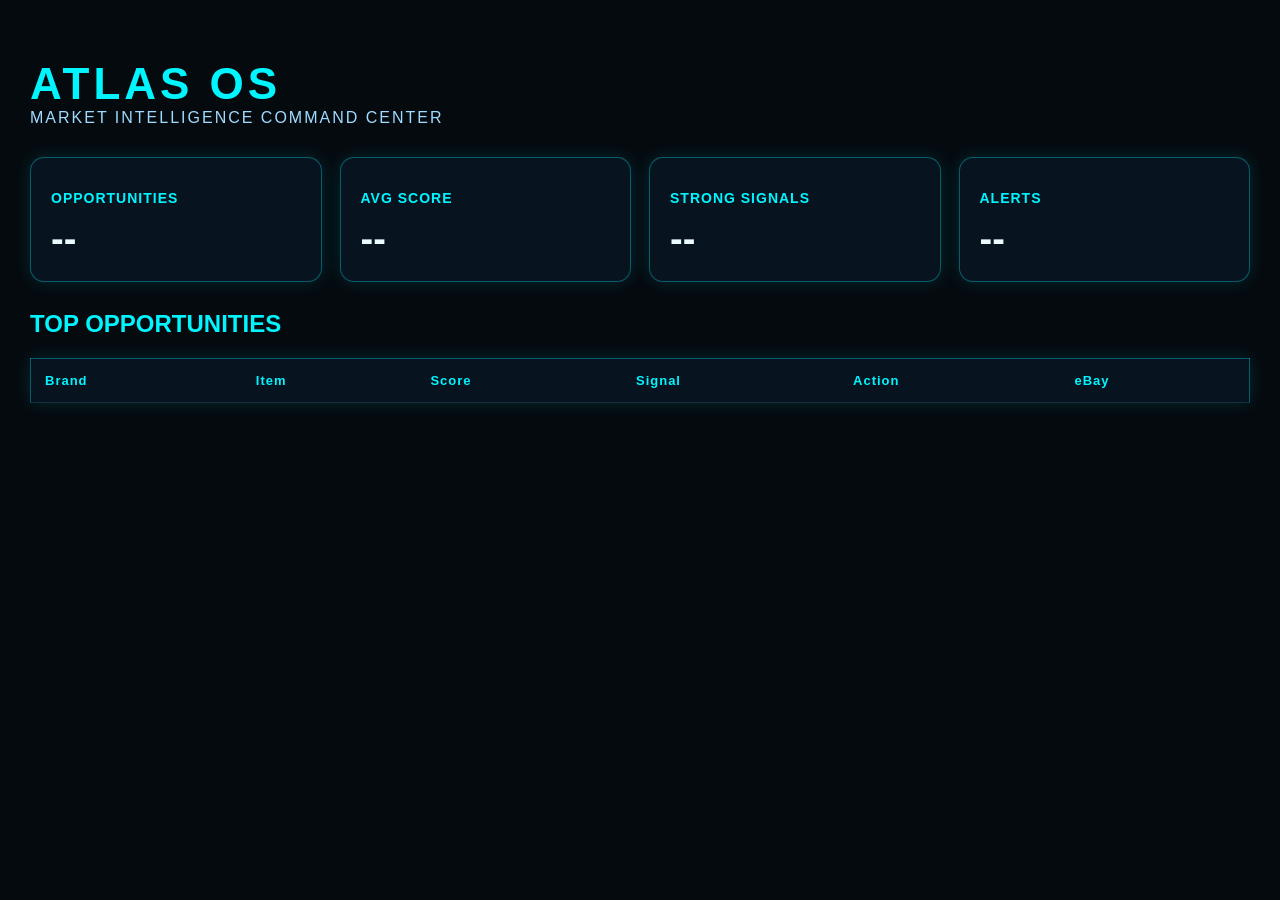
==== dashboard/index.html @ 9324c7d1 "Add Atlas web dashboard" ====
<!DOCTYPE html>
<html>
<head>
  <title>Atlas OS</title>
  <style>
    body {
      margin: 0;
      background: #050A0F;
      color: #EAFBFF;
      font-family: Arial, sans-serif;
    }

    .shell {
      padding: 30px;
    }

    h1 {
      color: #00F5FF;
      font-size: 44px;
      letter-spacing: 4px;
      margin-bottom: 0;
    }

    .subtitle {
      color: #9FDBFF;
      letter-spacing: 2px;
      margin-bottom: 30px;
    }

    .cards {
      display: grid;
      grid-template-columns: repeat(4, 1fr);
      gap: 18px;
      margin-bottom: 28px;
    }

    .card {
      background: #07131F;
      border: 1px solid #00F5FF55;
      border-radius: 14px;
      padding: 20px;
      box-shadow: 0 0 18px #00F5FF22;
    }

    .card h2 {
      color: #00F5FF;
      font-size: 14px;
      letter-spacing: 1px;
    }

    .metric {
      font-size: 38px;
      font-weight: bold;
    }

    table {
      width: 100%;
      border-collapse: collapse;
      background: #07131F;
      border: 1px solid #00F5FF55;
      box-shadow: 0 0 18px #00F5FF22;
    }

    th, td {
      padding: 14px;
      border-bottom: 1px solid #123042;
      text-align: left;
    }

    th {
      color: #00F5FF;
      font-size: 13px;
      letter-spacing: 1px;
    }

    a {
      color: #00F5FF;
    }
  </style>
</head>

<body>
  <div class="shell">
    <h1>ATLAS OS</h1>
    <div class="subtitle">MARKET INTELLIGENCE COMMAND CENTER</div>

    <div class="cards">
      <div class="card">
        <h2>OPPORTUNITIES</h2>
        <div class="metric" id="oppCount">--</div>
      </div>

      <div class="card">
        <h2>AVG SCORE</h2>
        <div class="metric" id="avgScore">--</div>
      </div>

      <div class="card">
        <h2>STRONG SIGNALS</h2>
        <div class="metric" id="strongSignals">--</div>
      </div>

      <div class="card">
        <h2>ALERTS</h2>
        <div class="metric" id="alertCount">--</div>
      </div>
    </div>

    <h2 style="color:#00F5FF;">TOP OPPORTUNITIES</h2>

    <table>
      <thead>
        <tr>
          <th>Brand</th>
          <th>Item</th>
          <th>Score</th>
          <th>Signal</th>
          <th>Action</th>
          <th>eBay</th>
        </tr>
      </thead>
      <tbody id="opportunityRows"></tbody>
    </table>
  </div>

  <script>
    const SUPABASE_URL = "PASTE_SUPABASE_URL_HERE";
    const SUPABASE_ANON_KEY = "PASTE_SUPABASE_PUBLISHABLE_KEY_HERE";

    async function fetchData(table) {
      const res = await fetch(`${SUPABASE_URL}/rest/v1/${table}?select=*&order=created_at.desc&limit=50`, {
        headers: {
          apikey: SUPABASE_ANON_KEY,
          Authorization: `Bearer ${SUPABASE_ANON_KEY}`
        }
      });

      return await res.json();
    }

    async function loadDashboard() {
      const opportunities = await fetchData("opportunities");
      const notifications = await fetchData("notifications");

      document.getElementById("oppCount").innerText = opportunities.length;
      document.getElementById("alertCount").innerText = notifications.length;

      const avg = opportunities.length
        ? Math.round(opportunities.reduce((s, x) => s + (x.confidence_score || 0), 0) / opportunities.length)
        : 0;

      document.getElementById("avgScore").innerText = avg;

      document.getElementById("strongSignals").innerText =
        opportunities.filter(x => x.market_signal_status === "strong").length;

      const rows = opportunities
        .sort((a, b) => (b.confidence_score || 0) - (a.confidence_score || 0))
        .map(x => `
          <tr>
            <td>${x.brand || ""}</td>
            <td>${x.item_name || ""}</td>
            <td>${x.confidence_score || ""}</td>
            <td>${x.market_signal_status || ""}</td>
            <td>${x.recommended_action || ""}</td>
            <td>${x.ebay_sold_comps_url ? `<a href="${x.ebay_sold_comps_url}" target="_blank">View</a>` : ""}</td>
          </tr>
        `)
        .join("");

      document.getElementById("opportunityRows").innerHTML = rows;
    }

    loadDashboard();
  </script>
</body>
</html>
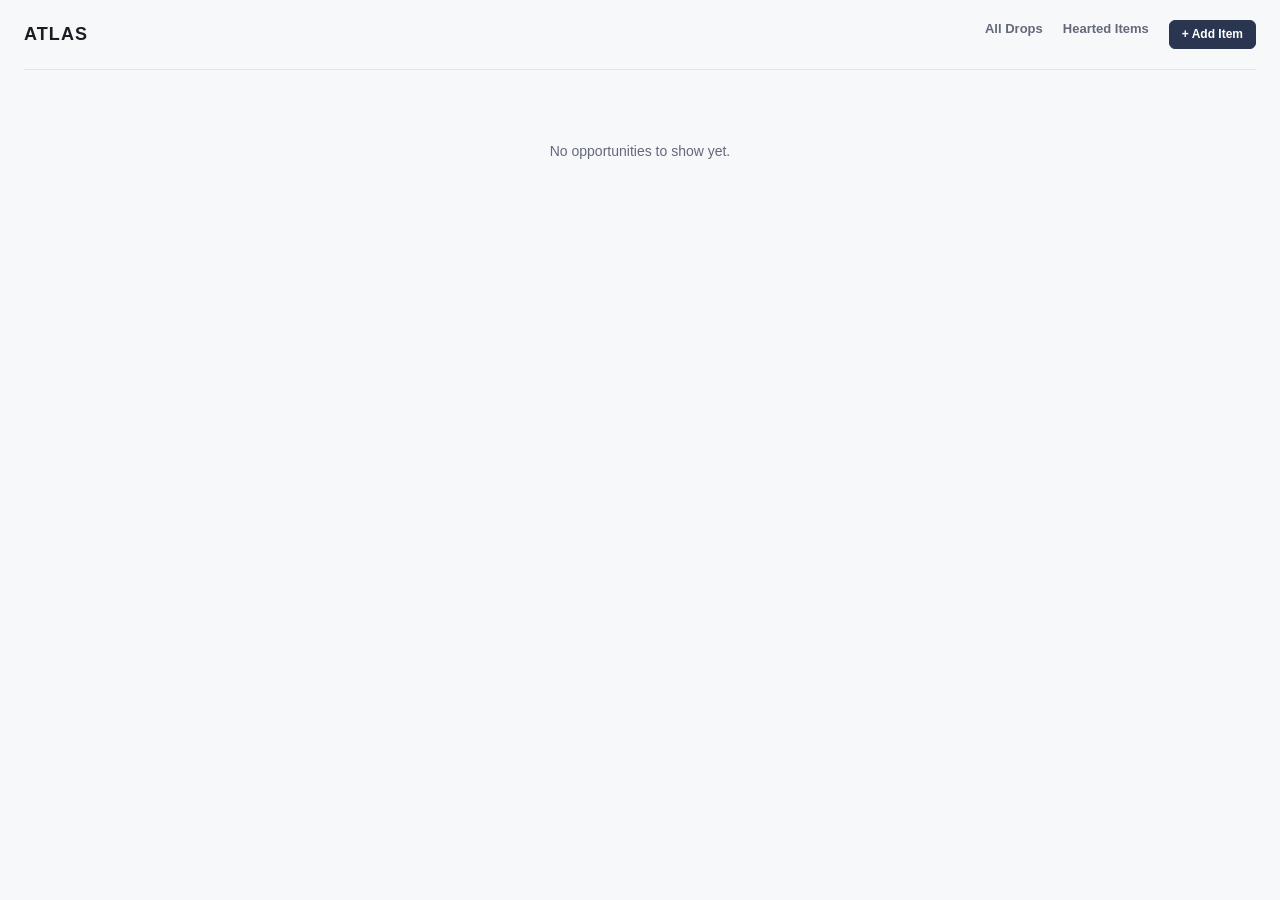
==== commit 303bf87f: "feat: decouple collector persistence from alert eligibility" ====
--- a/dashboard/index.html
+++ b/dashboard/index.html
@@ -1,177 +1,87 @@
 <!DOCTYPE html>
-<html>
+<html lang="en">
 <head>
-  <title>Atlas OS</title>
-  <style>
-    body {
-      margin: 0;
-      background: #050A0F;
-      color: #EAFBFF;
-      font-family: Arial, sans-serif;
-    }
+  <meta charset="utf-8">
+  <meta name="viewport" content="width=device-width, initial-scale=1">
+  <title>Atlas Collector Dashboard</title>
+  <link rel="stylesheet" href="styles.css">
+</head>
+<body>
+  
+  <div class="shell">
+    <header class="page-header">
+      <h1>ATLAS</h1>
+      <nav aria-label="Primary">
+        <a href="index.html">All Drops</a>
+        <a href="hearted.html">Hearted Items</a>
+        <button type="button" id="nav-add-item" data-action="add-item">+ Add Item</button>
+      </nav>
+    </header>
+    <p class="empty-state">No opportunities to show yet.</p>
+  </div>
+  <div id="drawer" class="drawer" hidden aria-hidden="true">
+    <div class="drawer-content" role="dialog" aria-modal="true">
+      <button type="button" class="drawer-close" data-action="cancel-drawer" aria-label="Close">&times;</button>
+      <div id="drawer-body"></div>
+    </div>
+  </div>
+  <template id="manual-item-form-template">
+    <form id="manual-item-form" class="drawer-form" aria-label="Add manual item">
+      <h2>Add manual item</h2>
+      <label for="mi-product-name">Product name</label>
+      <input id="mi-product-name" name="product_name" type="text" required>
 
-    .shell {
-      padding: 30px;
-    }
+      <label for="mi-image-url">Product image URL</label>
+      <input id="mi-image-url" name="image_url" type="url" placeholder="https://...">
 
-    h1 {
-      color: #00F5FF;
-      font-size: 44px;
-      letter-spacing: 4px;
-      margin-bottom: 0;
-    }
+      <label for="mi-product-link">Product link</label>
+      <input id="mi-product-link" name="product_link" type="url" placeholder="https://...">
 
-    .subtitle {
-      color: #9FDBFF;
-      letter-spacing: 2px;
-      margin-bottom: 30px;
-    }
+      <label for="mi-ebay-link">eBay sold link</label>
+      <input id="mi-ebay-link" name="ebay_sold_link" type="url" placeholder="https://...">
 
-    .cards {
-      display: grid;
-      grid-template-columns: repeat(4, 1fr);
-      gap: 18px;
-      margin-bottom: 28px;
-    }
+      <label for="mi-msrp">MSRP</label>
+      <input id="mi-msrp" name="msrp" type="number" step="0.01" min="0">
 
-    .card {
-      background: #07131F;
-      border: 1px solid #00F5FF55;
-      border-radius: 14px;
-      padding: 20px;
-      box-shadow: 0 0 18px #00F5FF22;
-    }
+      <label for="mi-last-sold">Last sold price</label>
+      <input id="mi-last-sold" name="last_sold_price" type="number" step="0.01" min="0">
 
-    .card h2 {
-      color: #00F5FF;
-      font-size: 14px;
-      letter-spacing: 1px;
-    }
+      <label for="mi-market-strength">Market strength</label>
+      <select id="mi-market-strength" name="market_strength">
+        <option value="UNKNOWN">Unknown</option>
+        <option value="STRONG">Strong</option>
+        <option value="MEDIUM">Medium</option>
+        <option value="WEAK">Weak</option>
+      </select>
 
-    .metric {
-      font-size: 38px;
-      font-weight: bold;
-    }
+      <label for="mi-category">Category</label>
+      <input id="mi-category" name="category" type="text">
 
-    table {
-      width: 100%;
-      border-collapse: collapse;
-      background: #07131F;
-      border: 1px solid #00F5FF55;
-      box-shadow: 0 0 18px #00F5FF22;
-    }
+      <label for="mi-priority">Priority</label>
+      <select id="mi-priority" name="priority">
+        <option value="">None</option>
+        <option value="high">High</option>
+        <option value="medium">Medium</option>
+        <option value="low">Low</option>
+      </select>
 
-    th, td {
-      padding: 14px;
-      border-bottom: 1px solid #123042;
-      text-align: left;
-    }
+      <label for="mi-target-price">Target price</label>
+      <input id="mi-target-price" name="target_price" type="number" step="0.01" min="0">
 
-    th {
-      color: #00F5FF;
-      font-size: 13px;
-      letter-spacing: 1px;
-    }
+      <label for="mi-quantity">Quantity</label>
+      <input id="mi-quantity" name="quantity" type="number" step="1" min="0">
 
-    a {
-      color: #00F5FF;
-    }
-  </style>
-</head>
+      <label for="mi-tags">Tags (comma separated)</label>
+      <input id="mi-tags" name="tags" type="text">
 
-<body>
-  <div class="shell">
-    <h1>ATLAS OS</h1>
-    <div class="subtitle">MARKET INTELLIGENCE COMMAND CENTER</div>
+      <label for="mi-notes">My Notes</label>
+      <textarea id="mi-notes" name="notes" rows="3"></textarea>
 
-    <div class="cards">
-      <div class="card">
-        <h2>OPPORTUNITIES</h2>
-        <div class="metric" id="oppCount">--</div>
+      <div class="form-actions">
+        <button type="submit">Save item</button>
+        <button type="button" data-action="cancel-drawer">Cancel</button>
       </div>
-
-      <div class="card">
-        <h2>AVG SCORE</h2>
-        <div class="metric" id="avgScore">--</div>
-      </div>
-
-      <div class="card">
-        <h2>STRONG SIGNALS</h2>
-        <div class="metric" id="strongSignals">--</div>
-      </div>
-
-      <div class="card">
-        <h2>ALERTS</h2>
-        <div class="metric" id="alertCount">--</div>
-      </div>
-    </div>
-
-    <h2 style="color:#00F5FF;">TOP OPPORTUNITIES</h2>
-
-    <table>
-      <thead>
-        <tr>
-          <th>Brand</th>
-          <th>Item</th>
-          <th>Score</th>
-          <th>Signal</th>
-          <th>Action</th>
-          <th>eBay</th>
-        </tr>
-      </thead>
-      <tbody id="opportunityRows"></tbody>
-    </table>
-  </div>
-
-  <script>
-    const SUPABASE_URL = "PASTE_SUPABASE_URL_HERE";
-    const SUPABASE_ANON_KEY = "PASTE_SUPABASE_PUBLISHABLE_KEY_HERE";
-
-    async function fetchData(table) {
-      const res = await fetch(`${SUPABASE_URL}/rest/v1/${table}?select=*&order=created_at.desc&limit=50`, {
-        headers: {
-          apikey: SUPABASE_ANON_KEY,
-          Authorization: `Bearer ${SUPABASE_ANON_KEY}`
-        }
-      });
-
-      return await res.json();
-    }
-
-    async function loadDashboard() {
-      const opportunities = await fetchData("opportunities");
-      const notifications = await fetchData("notifications");
-
-      document.getElementById("oppCount").innerText = opportunities.length;
-      document.getElementById("alertCount").innerText = notifications.length;
-
-      const avg = opportunities.length
-        ? Math.round(opportunities.reduce((s, x) => s + (x.confidence_score || 0), 0) / opportunities.length)
-        : 0;
-
-      document.getElementById("avgScore").innerText = avg;
-
-      document.getElementById("strongSignals").innerText =
-        opportunities.filter(x => x.market_signal_status === "strong").length;
-
-      const rows = opportunities
-        .sort((a, b) => (b.confidence_score || 0) - (a.confidence_score || 0))
-        .map(x => `
-          <tr>
-            <td>${x.brand || ""}</td>
-            <td>${x.item_name || ""}</td>
-            <td>${x.confidence_score || ""}</td>
-            <td>${x.market_signal_status || ""}</td>
-            <td>${x.recommended_action || ""}</td>
-            <td>${x.ebay_sold_comps_url ? `<a href="${x.ebay_sold_comps_url}" target="_blank">View</a>` : ""}</td>
-          </tr>
-        `)
-        .join("");
-
-      document.getElementById("opportunityRows").innerHTML = rows;
-    }
-
-    loadDashboard();
-  </script>
+    </form></template>
+  <script src="app.js"></script>
 </body>
 </html>
--- a/dashboard/styles.css
+++ b/dashboard/styles.css
@@ -0,0 +1,791 @@
+/*
+ * Atlas v21 - Module 8: dashboard styling.
+ *
+ * Desktop-first, information-dense, minimal animation. Badges carry a
+ * text label (not color alone) so state is never conveyed by color
+ * only - this file only adds color as reinforcement.
+ */
+
+:root {
+  --color-bg: #f7f8fa;
+  --color-surface: #ffffff;
+  --color-border: #e1e4e9;
+  --color-text: #1a1d23;
+  --color-text-muted: #63697b;
+  --color-accent: #2a3550;
+
+  --color-strong: #1c7c4d;
+  --color-strong-bg: #e4f5ec;
+  --color-medium: #9a6b00;
+  --color-medium-bg: #fbf1d9;
+  --color-weak: #b3311f;
+  --color-weak-bg: #fbe6e3;
+  --color-unknown: #5b6270;
+  --color-unknown-bg: #eceef2;
+
+  --color-danger: #b3311f;
+  --radius: 6px;
+  --shadow-card: 0 1px 2px rgba(20, 22, 30, 0.06), 0 1px 1px rgba(20, 22, 30, 0.04);
+}
+
+* {
+  box-sizing: border-box;
+}
+
+body {
+  margin: 0;
+  font-family: -apple-system, BlinkMacSystemFont, "Segoe UI", Helvetica, Arial, sans-serif;
+  font-size: 14px;
+  line-height: 1.4;
+  color: var(--color-text);
+  background: var(--color-bg);
+}
+
+.sr-only {
+  position: absolute;
+  width: 1px;
+  height: 1px;
+  padding: 0;
+  margin: -1px;
+  overflow: hidden;
+  clip: rect(0, 0, 0, 0);
+  white-space: nowrap;
+  border: 0;
+}
+
+a {
+  color: var(--color-accent);
+}
+
+button {
+  font: inherit;
+  cursor: pointer;
+}
+
+/* Consistent, visible focus state for every interactive element. */
+a:focus-visible,
+button:focus-visible,
+input:focus-visible,
+select:focus-visible,
+textarea:focus-visible,
+[tabindex]:focus-visible {
+  outline: 2px solid var(--color-accent);
+  outline-offset: 2px;
+}
+
+.demo-banner {
+  background: repeating-linear-gradient(
+    45deg, #f4c430, #f4c430 12px, #1a1a1a 12px, #1a1a1a 24px
+  );
+  color: #1a1a1a;
+  text-shadow: 0 1px 0 rgba(255, 255, 255, 0.4);
+  font-weight: 800;
+  font-size: 12px;
+  letter-spacing: 0.04em;
+  text-align: center;
+  padding: 8px 12px;
+  position: sticky;
+  top: 0;
+  z-index: 50;
+}
+
+.shell {
+  max-width: 1400px;
+  margin: 0 auto;
+  padding: 0 24px 48px;
+}
+
+.page-header {
+  display: flex;
+  align-items: center;
+  justify-content: space-between;
+  padding: 20px 0;
+  border-bottom: 1px solid var(--color-border);
+  margin-bottom: 24px;
+}
+
+.page-header h1 {
+  font-size: 18px;
+  letter-spacing: 0.06em;
+  margin: 0;
+}
+
+.page-header nav {
+  display: flex;
+  gap: 20px;
+}
+
+.page-header nav a {
+  text-decoration: none;
+  color: var(--color-text-muted);
+  font-weight: 600;
+  font-size: 13px;
+}
+
+.page-header nav a:hover {
+  color: var(--color-text);
+}
+
+#nav-add-item {
+  padding: 5px 12px;
+  border: 1px solid var(--color-accent);
+  border-radius: var(--radius);
+  background: var(--color-accent);
+  color: #fff;
+  font-weight: 600;
+  font-size: 12px;
+}
+
+.empty-state {
+  color: var(--color-text-muted);
+  padding: 48px 0;
+  text-align: center;
+}
+
+/* ---------------------------------------------------------------
+   Badges - text label is always present; color is reinforcement.
+   --------------------------------------------------------------- */
+
+.badge {
+  display: inline-block;
+  padding: 2px 8px;
+  border-radius: 999px;
+  font-size: 11px;
+  font-weight: 700;
+  letter-spacing: 0.02em;
+  text-transform: uppercase;
+  white-space: nowrap;
+}
+
+.badge--strong { color: var(--color-strong); background: var(--color-strong-bg); }
+.badge--medium { color: var(--color-medium); background: var(--color-medium-bg); }
+.badge--weak { color: var(--color-weak); background: var(--color-weak-bg); }
+.badge--unknown { color: var(--color-unknown); background: var(--color-unknown-bg); }
+.badge--high { color: var(--color-strong); background: var(--color-strong-bg); }
+.badge--low { color: var(--color-unknown); background: var(--color-unknown-bg); }
+
+.badge--override {
+  color: var(--color-accent);
+  background: #e8eaf3;
+}
+
+.badge--manual {
+  color: var(--color-text-muted);
+  background: var(--color-unknown-bg);
+}
+
+.badge--caution {
+  color: var(--color-medium);
+  background: var(--color-medium-bg);
+}
+
+.card-badges {
+  display: flex;
+  gap: 6px;
+  flex-wrap: wrap;
+}
+
+/* ---------------------------------------------------------------
+   Cards grid (Opportunities page)
+   --------------------------------------------------------------- */
+
+.cards-grid {
+  display: grid;
+  grid-template-columns: repeat(auto-fill, minmax(280px, 1fr));
+  gap: 16px;
+}
+
+.card {
+  background: var(--color-surface);
+  border: 1px solid var(--color-border);
+  border-radius: var(--radius);
+  box-shadow: var(--shadow-card);
+  overflow: hidden;
+  display: flex;
+  flex-direction: column;
+}
+
+.card-image {
+  aspect-ratio: 4 / 3;
+  background: var(--color-unknown-bg);
+  overflow: hidden;
+}
+
+.card-image img {
+  width: 100%;
+  height: 100%;
+  object-fit: contain;
+  display: block;
+}
+
+.card-image img.placeholder {
+  object-fit: none;
+  opacity: 0.5;
+  margin: auto;
+}
+
+.card-body {
+  padding: 12px;
+  display: flex;
+  flex-direction: column;
+  gap: 8px;
+}
+
+.card-header {
+  display: flex;
+  align-items: flex-start;
+  justify-content: space-between;
+  gap: 8px;
+}
+
+.card-title {
+  font-size: 14px;
+  font-weight: 700;
+  margin: 0;
+  line-height: 1.3;
+}
+
+.notes-indicator {
+  margin-left: 4px;
+  color: var(--color-text-muted);
+  font-size: 12px;
+}
+
+.card-meta {
+  display: flex;
+  align-items: center;
+  justify-content: space-between;
+}
+
+.updated-time {
+  font-size: 12px;
+  color: var(--color-text-muted);
+}
+
+.card-stats {
+  display: grid;
+  grid-template-columns: 1fr 1fr;
+  gap: 8px 12px;
+  padding: 8px 0;
+  border-top: 1px solid var(--color-border);
+  border-bottom: 1px solid var(--color-border);
+}
+
+.stat {
+  display: flex;
+  flex-direction: column;
+  gap: 2px;
+}
+
+.stat-label {
+  font-size: 10px;
+  text-transform: uppercase;
+  letter-spacing: 0.04em;
+  color: var(--color-text-muted);
+}
+
+.stat-value {
+  font-size: 13px;
+  font-weight: 600;
+}
+
+.demand-tags {
+  list-style: none;
+  display: flex;
+  flex-wrap: wrap;
+  gap: 6px;
+  margin: 0;
+  padding: 0;
+}
+
+.demand-tags .tag {
+  font-size: 11px;
+  color: var(--color-text-muted);
+  background: var(--color-bg);
+  border: 1px solid var(--color-border);
+  border-radius: 999px;
+  padding: 2px 8px;
+}
+
+.card-actions {
+  display: flex;
+  align-items: center;
+  flex-wrap: wrap;
+  gap: 6px;
+  margin-top: 2px;
+}
+
+.action-link,
+.action-btn {
+  font-size: 12px;
+  font-weight: 600;
+  padding: 5px 10px;
+  border-radius: var(--radius);
+  border: 1px solid var(--color-border);
+  background: var(--color-surface);
+  color: var(--color-text);
+  text-decoration: none;
+}
+
+.action-link:hover,
+.action-btn:hover {
+  border-color: var(--color-accent);
+}
+
+.heart-btn {
+  margin-left: auto;
+  border: 1px solid var(--color-border);
+  background: var(--color-surface);
+  border-radius: 999px;
+  width: 30px;
+  height: 30px;
+  display: inline-flex;
+  align-items: center;
+  justify-content: center;
+  font-size: 15px;
+  line-height: 1;
+  color: var(--color-text-muted);
+}
+
+.heart-btn--hearted {
+  color: var(--color-weak);
+  border-color: var(--color-weak-bg);
+  background: var(--color-weak-bg);
+}
+
+/* card-details: collapsed-by-default "why" panel */
+
+.card-details {
+  border-top: 1px solid var(--color-border);
+  padding: 8px 12px;
+  font-size: 12px;
+}
+
+.card-details summary {
+  cursor: pointer;
+  font-weight: 600;
+  color: var(--color-text-muted);
+}
+
+.details-body {
+  margin-top: 8px;
+  color: var(--color-text-muted);
+}
+
+.why-bullets,
+.risk-bullets {
+  margin: 4px 0;
+  padding-left: 18px;
+}
+
+.details-body h4 {
+  font-size: 11px;
+  text-transform: uppercase;
+  color: var(--color-weak);
+  margin: 8px 0 2px;
+}
+
+/* ---------------------------------------------------------------
+   Hearted Items page
+   --------------------------------------------------------------- */
+
+.hearted-controls {
+  display: flex;
+  flex-wrap: wrap;
+  align-items: center;
+  gap: 10px;
+  margin-bottom: 16px;
+}
+
+.hearted-controls input,
+.hearted-controls select {
+  padding: 6px 10px;
+  border: 1px solid var(--color-border);
+  border-radius: var(--radius);
+  background: var(--color-surface);
+  color: var(--color-text);
+  font-size: 13px;
+}
+
+.hearted-controls #hi-search {
+  flex: 1 1 220px;
+  min-width: 160px;
+}
+
+#hi-add-manual {
+  margin-left: auto;
+  padding: 7px 14px;
+  border: 1px solid var(--color-accent);
+  border-radius: var(--radius);
+  background: var(--color-accent);
+  color: #fff;
+  font-weight: 600;
+  font-size: 13px;
+}
+
+.hearted-list {
+  display: flex;
+  flex-direction: column;
+  gap: 10px;
+}
+
+.hearted-row {
+  display: flex;
+  gap: 12px;
+  background: var(--color-surface);
+  border: 1px solid var(--color-border);
+  border-radius: var(--radius);
+  box-shadow: var(--shadow-card);
+  padding: 10px;
+}
+
+.hearted-row[data-archived="true"] {
+  opacity: 0.6;
+}
+
+.hearted-row-image {
+  flex: 0 0 84px;
+  width: 84px;
+  height: 84px;
+  border-radius: var(--radius);
+  overflow: hidden;
+  background: var(--color-unknown-bg);
+}
+
+.hearted-row-image img {
+  width: 100%;
+  height: 100%;
+  object-fit: contain;
+  display: block;
+}
+
+.hearted-row-body {
+  flex: 1;
+  min-width: 0;
+  display: flex;
+  flex-direction: column;
+  gap: 6px;
+}
+
+.hearted-row-header {
+  display: flex;
+  align-items: flex-start;
+  justify-content: space-between;
+  gap: 8px;
+}
+
+.hearted-row-header h3 {
+  margin: 0;
+  font-size: 14px;
+  font-weight: 700;
+}
+
+.hearted-row-stats {
+  display: flex;
+  flex-wrap: wrap;
+  gap: 16px;
+}
+
+.hearted-row-stats .stat {
+  display: flex;
+  flex-direction: column;
+  gap: 2px;
+}
+
+/* ---------------------------------------------------------------
+   Drawer (notes / edit / manual item)
+   --------------------------------------------------------------- */
+
+.drawer {
+  position: fixed;
+  inset: 0;
+  background: rgba(20, 22, 30, 0.4);
+  display: flex;
+  justify-content: flex-end;
+  z-index: 100;
+}
+
+.drawer[hidden] {
+  display: none;
+}
+
+.drawer-content {
+  position: relative;
+  width: 100%;
+  max-width: 420px;
+  height: 100%;
+  background: var(--color-surface);
+  padding: 20px;
+  overflow-y: auto;
+  box-shadow: -2px 0 8px rgba(20, 22, 30, 0.15);
+}
+
+.drawer-close {
+  position: absolute;
+  top: 12px;
+  right: 12px;
+  width: 32px;
+  height: 32px;
+  border: none;
+  background: transparent;
+  font-size: 20px;
+  line-height: 1;
+  color: var(--color-text-muted);
+}
+
+.drawer-close:hover {
+  color: var(--color-text);
+}
+
+.drawer-form,
+.drawer-notes {
+  display: flex;
+  flex-direction: column;
+  gap: 10px;
+  margin-top: 8px;
+}
+
+.drawer-form h2,
+.drawer-notes h2 {
+  font-size: 15px;
+  margin: 0 0 4px;
+}
+
+.drawer-form label {
+  font-size: 12px;
+  font-weight: 600;
+  color: var(--color-text-muted);
+  margin-bottom: -6px;
+}
+
+.drawer-form input,
+.drawer-form select,
+.drawer-form textarea {
+  padding: 7px 9px;
+  border: 1px solid var(--color-border);
+  border-radius: var(--radius);
+  font-size: 13px;
+  font-family: inherit;
+  color: var(--color-text);
+  background: var(--color-surface);
+}
+
+.drawer-form input:disabled,
+.drawer-form select:disabled,
+.drawer-form textarea:disabled {
+  background: var(--color-bg);
+  color: var(--color-text-muted);
+}
+
+.field-note {
+  font-size: 12px;
+  color: var(--color-text-muted);
+  margin: 0 0 4px;
+}
+
+.atlas-value-note {
+  font-size: 12px;
+  color: var(--color-text-muted);
+  margin: 0;
+}
+
+.form-actions {
+  display: flex;
+  gap: 8px;
+  margin-top: 8px;
+}
+
+.form-actions button {
+  padding: 7px 14px;
+  border-radius: var(--radius);
+  border: 1px solid var(--color-border);
+  background: var(--color-surface);
+  font-size: 13px;
+  font-weight: 600;
+}
+
+.form-actions button[type="submit"] {
+  border-color: var(--color-accent);
+  background: var(--color-accent);
+  color: #fff;
+}
+
+.notes-list {
+  list-style: none;
+  margin: 0;
+  padding: 0;
+  display: flex;
+  flex-direction: column;
+  gap: 10px;
+  max-height: 40vh;
+  overflow-y: auto;
+}
+
+.notes-list li {
+  border: 1px solid var(--color-border);
+  border-radius: var(--radius);
+  padding: 8px 10px;
+}
+
+.note-body {
+  margin: 0 0 4px;
+  font-size: 13px;
+  white-space: pre-wrap;
+  word-break: break-word;
+}
+
+.note-meta {
+  font-size: 11px;
+  color: var(--color-text-muted);
+}
+
+.note-delete {
+  display: block;
+  margin-top: 6px;
+  border: none;
+  background: transparent;
+  color: var(--color-danger);
+  font-size: 12px;
+  font-weight: 600;
+  padding: 0;
+}
+
+#note-form {
+  display: flex;
+  flex-direction: column;
+  gap: 6px;
+  margin-top: 4px;
+}
+
+#note-form textarea {
+  padding: 7px 9px;
+  border: 1px solid var(--color-border);
+  border-radius: var(--radius);
+  font-family: inherit;
+  font-size: 13px;
+  resize: vertical;
+}
+
+#note-form button {
+  align-self: flex-start;
+  padding: 6px 12px;
+  border-radius: var(--radius);
+  border: 1px solid var(--color-accent);
+  background: var(--color-accent);
+  color: #fff;
+  font-size: 12px;
+  font-weight: 600;
+}
+
+/* ---------------------------------------------------------------
+   Toast (confirmation when a write can't be shown on-page, e.g.
+   adding a manual item from the Opportunities page)
+   --------------------------------------------------------------- */
+
+#atlas-toast {
+  position: fixed;
+  left: 50%;
+  bottom: 24px;
+  transform: translate(-50%, 12px);
+  background: var(--color-accent);
+  color: #fff;
+  padding: 10px 18px;
+  border-radius: var(--radius);
+  font-size: 13px;
+  font-weight: 600;
+  box-shadow: var(--shadow-card);
+  opacity: 0;
+  pointer-events: none;
+  transition: opacity 0.15s ease, transform 0.15s ease;
+  z-index: 200;
+}
+
+#atlas-toast.visible {
+  opacity: 1;
+  transform: translate(-50%, 0);
+}
+
+/* ---------------------------------------------------------------
+   Mobile
+   --------------------------------------------------------------- */
+
+@media (max-width: 640px) {
+  .shell {
+    padding: 0 12px 32px;
+  }
+
+  .page-header {
+    padding: 14px 0;
+  }
+
+  .cards-grid {
+    grid-template-columns: 1fr 1fr;
+    gap: 10px;
+  }
+
+  .card-stats {
+    grid-template-columns: 1fr 1fr;
+  }
+
+  .hearted-row {
+    flex-direction: column;
+  }
+
+  .hearted-row-image {
+    width: 100%;
+    height: 140px;
+  }
+
+  .hearted-controls {
+    flex-direction: column;
+    align-items: stretch;
+  }
+
+  .hearted-controls #hi-search {
+    /* flex-basis is main-axis-relative: the 220px from the desktop
+       (row) rule would otherwise set HEIGHT here, since this
+       container is column-direction on mobile. */
+    flex-basis: auto;
+  }
+
+  #hi-add-manual {
+    margin-left: 0;
+  }
+
+  .drawer-content {
+    max-width: 100%;
+  }
+}
+
+@media (max-width: 420px) {
+  .cards-grid {
+    grid-template-columns: 1fr;
+  }
+}
+
+/* ---------------------------------------------------------------
+   Dark mode
+   --------------------------------------------------------------- */
+
+@media (prefers-color-scheme: dark) {
+  :root {
+    --color-bg: #14161c;
+    --color-surface: #1c1f27;
+    --color-border: #2c303c;
+    --color-text: #e7e9ee;
+    --color-text-muted: #9298a8;
+    --color-accent: #7c8fd6;
+
+    --color-strong-bg: #143a27;
+    --color-medium-bg: #3a2f0e;
+    --color-weak-bg: #3d1c17;
+    --color-unknown-bg: #262a35;
+  }
+
+  #hi-add-manual,
+  #nav-add-item,
+  .form-actions button[type="submit"],
+  #note-form button {
+    color: #14161c;
+  }
+}
